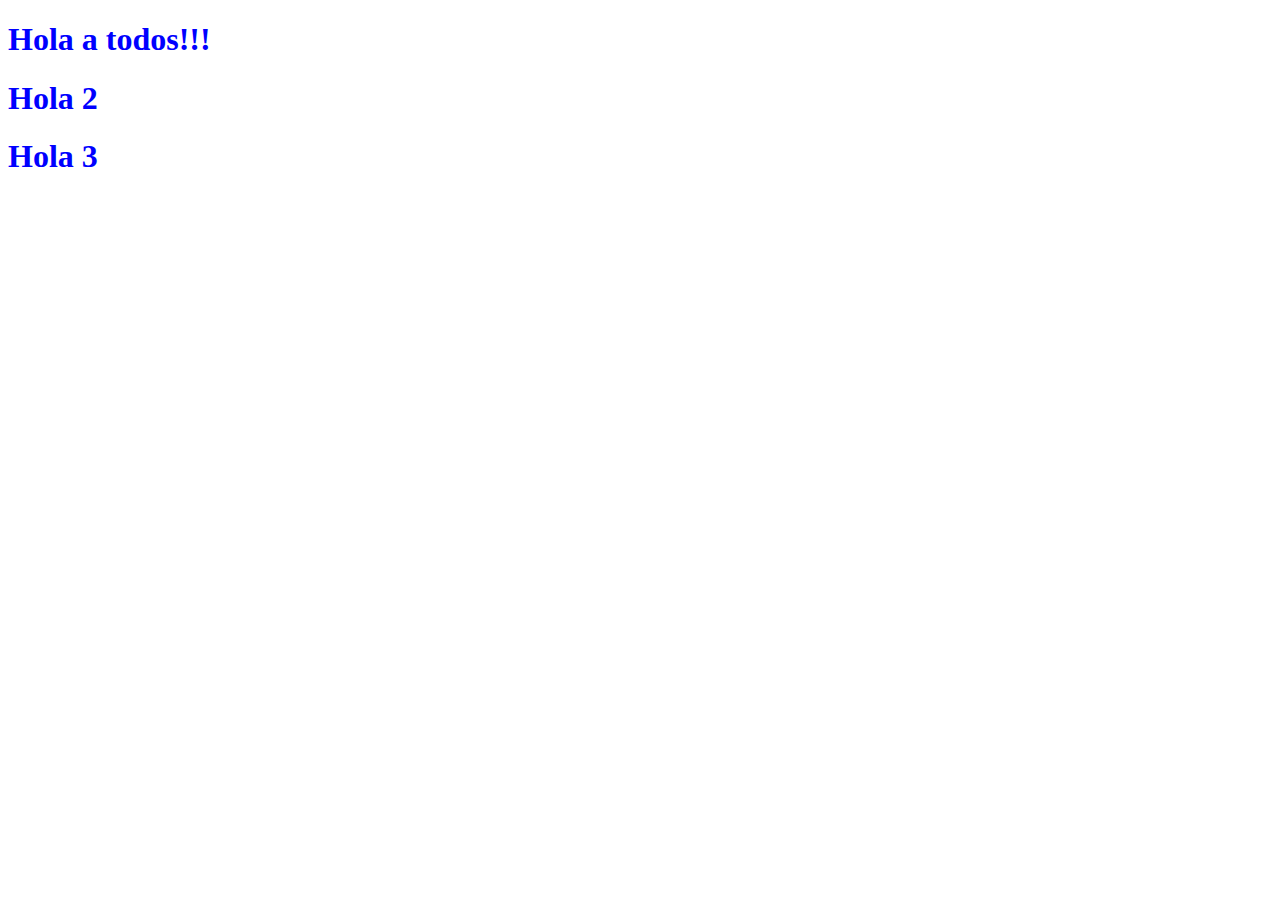
==== index.html @ af1a1b82 "Add files via upload" ====
<!DOCTYPE html>

<html>
   <head>
      <meta charset="UFT-8">
   </head>

   <link rel="stylesheet" href="style.css">

   <title>Curso de JavaScript</title>

   <body>
      <h1>Hola a todos!!!</h1>

      <h1>Hola 2</h1>

      <h1>Hola 3</h1>
   </body>

   <script src="index.js"></script>

</html>
---- style.css ----
h1 {
   color: blue;
}
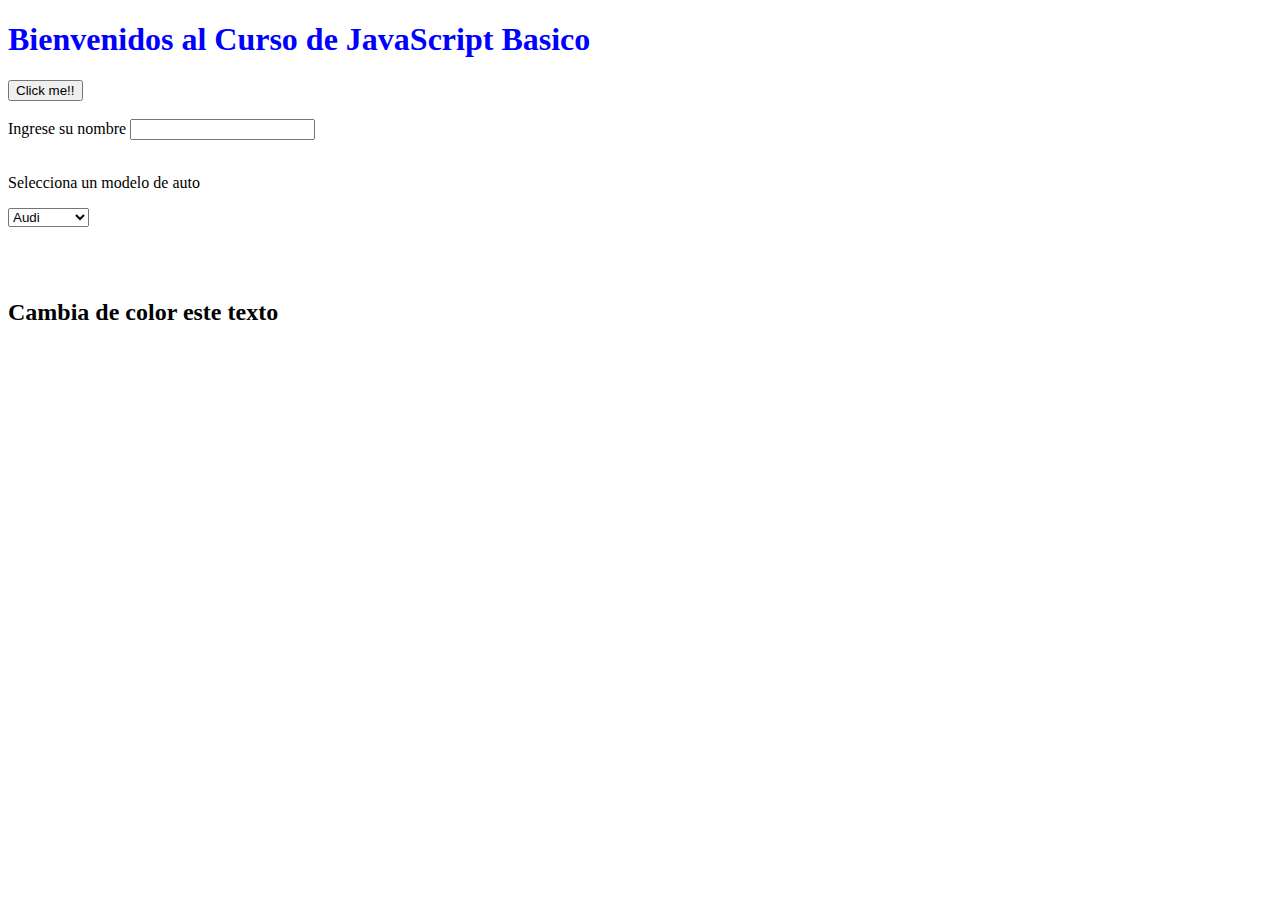
==== commit 69fcc41d: "Add files via upload" ====
--- a/index.html
+++ b/index.html
@@ -9,13 +9,38 @@
 
    <title>Curso de JavaScript</title>
 
-   <body>
-      <h1>Hola a todos!!!</h1>
+   <body onload="load()">
 
-      <h1>Hola 2</h1>
+      <h1>Bienvenidos al Curso de JavaScript Basico</h1>
 
-      <h1>Hola 3</h1>
+      <input type="button" value="Click me!!" onclick="show()">
+
+      <br><br>
+
+      Ingrese su nombre
+      <input type="text" id="name" onblur="showBlur()"> 
+
+      <br><br>
+
+      <p>Selecciona un modelo de auto</p>
+
+      <select id="mySelect" onchange="getModelo()">
+         <option value="Audi">Audi</option>
+         <option value="BMW">BMW</option>
+         <option value="Mercedes">Mercedes</option>
+         <option value="Volvo"> Volvo</option>
+      </select>
+
+      <p id="consola"> </p>
+
+      <br><br>
+
+      <h2 onmouseover="setColor(this, 'red')" onmouseout="setColor(this, 'black')">
+         Cambia de color este texto
+      </h2>
+
    </body>
+
 
    <script src="index.js"></script>
 
